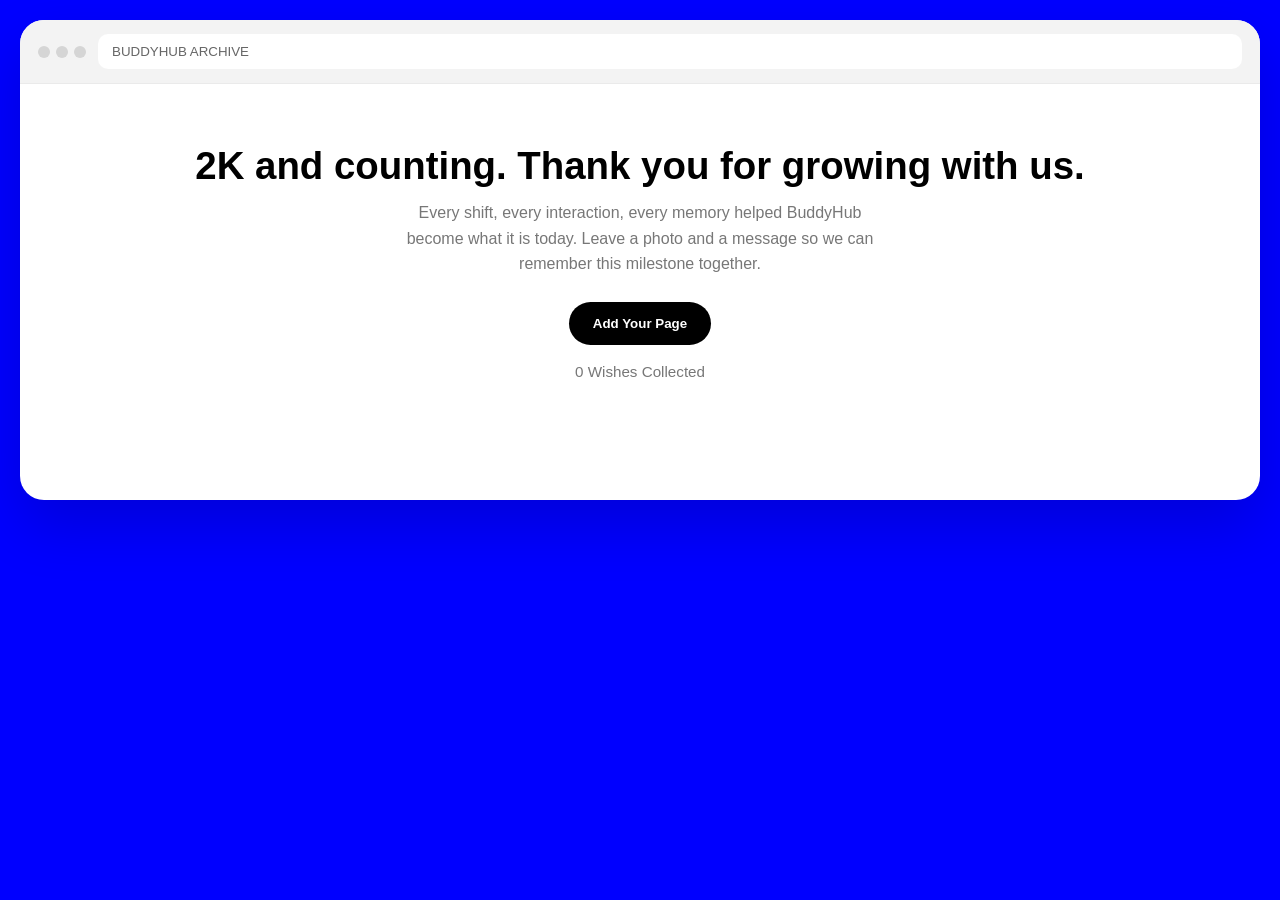
==== index.html @ e5b3a550 "Add files via upload" ====
<!DOCTYPE html>
<html lang="en">
<head>
  <meta charset="UTF-8">
  <meta name="viewport" content="width=device-width, initial-scale=1.0">

  <title>BUDDYHUB ARCHIVE</title>

  <link rel="stylesheet" href="style.css">

  <script src="https://cdn.jsdelivr.net/npm/@supabase/supabase-js@2"></script>
</head>
<body>

<div class="browser">

  <div class="browser-top">

    <div class="dots">
      <span></span>
      <span></span>
      <span></span>
    </div>

    <input
      class="fake-search"
      value="BUDDYHUB ARCHIVE"
      readonly
    >

  </div>

  <section class="hero">

    <h1>2K and counting. Thank you for growing with us.</h1>

    <p>
      Every shift, every interaction, every memory helped BuddyHub become what it is today.
Leave a photo and a message so we can remember this milestone together.
    </p>

    <div class="hero-buttons">

      <button id="openModal">
        Add Your Page
      </button>

    </div>

    <div id="counter">
      0 Wishes Collected
    </div>

  </section>

  <section id="gallery">
  </section>

  <div id="empty">
    No wishes yet 💙
  </div>

</div>

<!-- MODAL -->

<div id="modal">

  <div class="modal-content">

    <h2>Leave A Wish</h2>

    <input
      id="name"
      maxlength="20"
      placeholder="Your name"
    >

    <textarea
      id="wish"
      maxlength="150"
      placeholder="Write your wish..."
    ></textarea>

    <input
      type="file"
      id="photo"
      accept="image/*"
    >

    <img
      id="preview"
      src=""
      style="display:none;"
    >

    <button id="submitBtn">
      Submit
    </button>

  </div>

</div>

<script src="app.js"></script>

</body>
</html>
---- style.css ----
*{
  margin:0;
  padding:0;
  box-sizing:border-box;
}

body{
  background:#0000ff;
  font-family:Arial, sans-serif;
  min-height:100vh;
  padding:20px;
}

/* Browser */

.browser{
  max-width:1400px;
  margin:auto;
  background:white;
  border-radius:24px;
  overflow:hidden;
  box-shadow:
  0 25px 60px rgba(0,0,0,.15);
}

.browser-top{
  display:flex;
  align-items:center;
  gap:12px;
  padding:14px 18px;
  background:#f3f3f3;
  border-bottom:1px solid #eaeaea;
}

.dots{
  display:flex;
  gap:6px;
}

.dots span{
  width:12px;
  height:12px;
  border-radius:50%;
  background:#d5d5d5;
}

.fake-search{
  flex:1;
  border:none;
  background:white;
  border-radius:10px;
  padding:10px 14px;
  color:#666;
}

/* Hero */

.hero{
  text-align:center;
  padding:60px 20px;
}

.hero h1{
  font-size:2.4rem;
  margin-bottom:12px;
}

.hero p{
  color:#777;
  max-width:500px;
  margin:auto;
  line-height:1.6;
}

.hero-buttons{
  margin-top:25px;
}

.hero button{
  border:none;
  padding:14px 24px;
  border-radius:999px;
  cursor:pointer;
  font-weight:600;
  background:black;
  color:white;
}

.hero button:hover{
  transform:translateY(-2px);
}

#counter{
  margin-top:18px;
  color:#777;
  font-size:.95rem;
}

/* Gallery */

#gallery{
  padding:30px;
  display:grid;
  grid-template-columns:
  repeat(auto-fill,minmax(220px,1fr));
  gap:28px;
}

/* Card */

.card{
  background:white;
  border-radius:14px;
  overflow:hidden;
  box-shadow:
  0 10px 30px rgba(0,0,0,.10);

  transition:.25s;
}

.card:hover{
  transform:
  translateY(-6px)
  rotate(-1deg);
}

.filename{
  background:#ececec;
  font-size:12px;
  text-align:center;
  padding:10px;
  color:#555;
}

.card img{
  width:100%;
  aspect-ratio:3/4;
  object-fit:cover;
  display:block;
}

.wish{
  padding:14px;
  font-size:13px;
  line-height:1.6;
  min-height:90px;
  word-break:break-word;
}

/* Scrapbook offsets */

.offset1{
  transform:translateY(10px);
}

.offset2{
  transform:translateY(-10px);
}

.offset3{
  transform:translateY(15px);
}

.offset4{
  transform:translateY(-5px);
}

/* Empty State */

#empty{
  display:none;
  text-align:center;
  padding:80px 20px;
  color:#888;
}

/* Modal */

#modal{
  display:none;

  position:fixed;
  inset:0;

  background:rgba(0,0,0,.45);

  justify-content:center;
  align-items:center;

  padding:20px;

  overflow-y:auto;

  z-index:999;
}

.modal-content{
  width:100%;
  max-width:420px;

  background:white;
  border-radius:18px;

  padding:20px;

  display:flex;
  flex-direction:column;
  gap:12px;

  max-height:90vh;
  overflow-y:auto;
}

.modal-content h2{
  text-align:center;
}

.modal-content input,
.modal-content textarea{

  width:100%;

  padding:12px;

  border:1px solid #ddd;
  border-radius:10px;

  outline:none;
}

.modal-content textarea{
  resize:none;
  height:120px;
}

.modal-content button{

  border:none;

  padding:12px;

  border-radius:10px;

  cursor:pointer;

  background:black;
  color:white;
}

.modal-content button:hover{
  opacity:.9;
}

/* Preview */

#preview{
  width:100%;
  max-height:250px;

  object-fit:cover;

  aspect-ratio:3/4;

  border-radius:12px;
}

/* Mobile */

@media(max-width:768px){

  body{
    padding:10px;
  }

  .hero{
    padding:40px 20px;
  }

  .hero h1{
    font-size:1.7rem;
  }

  #gallery{
    padding:15px;
    gap:15px;

    grid-template-columns:
    repeat(2,1fr);
  }

}
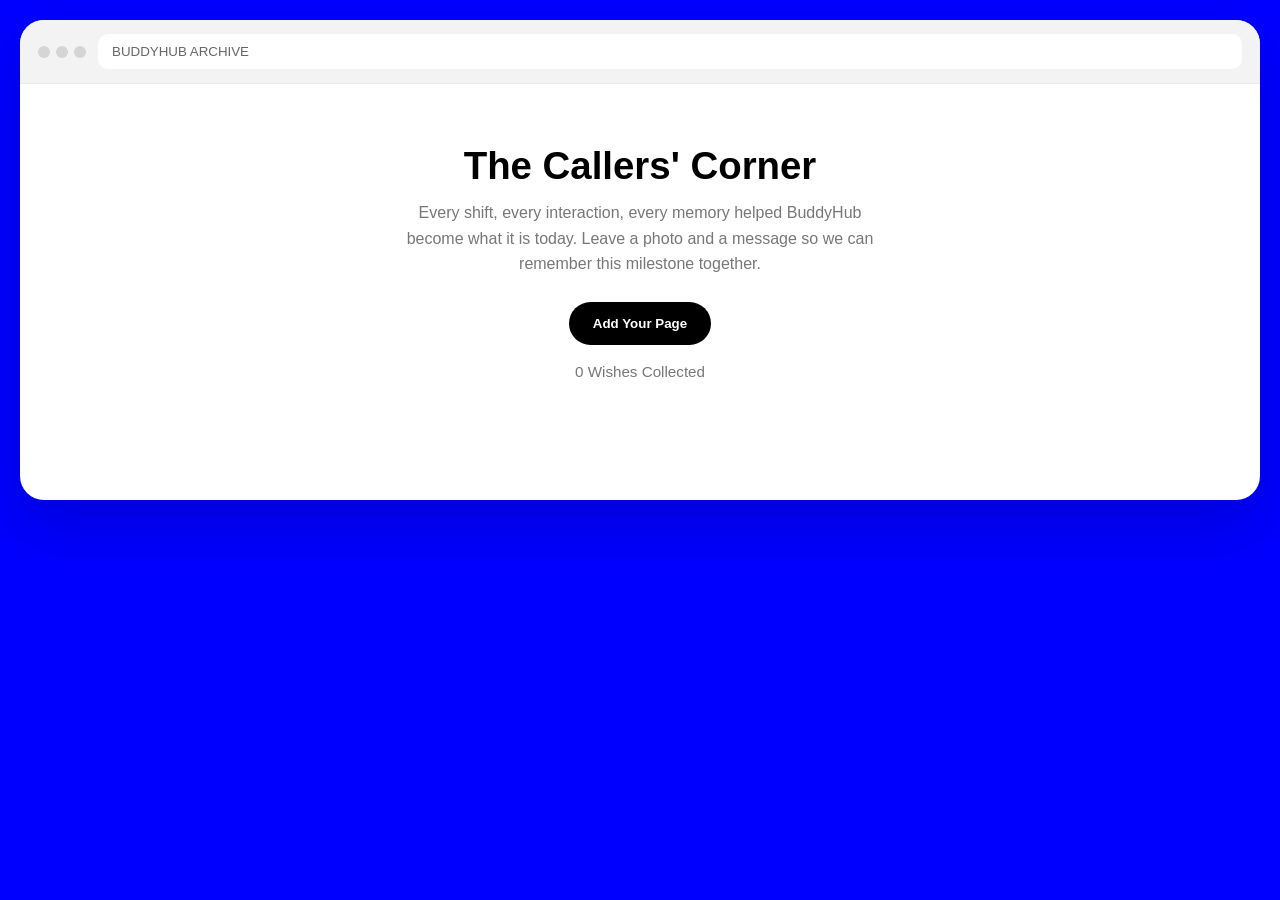
==== commit 00d6e07f: "Change hero section title and text Updated the hero section title and adjusted the text content." ====
--- a/index.html
+++ b/index.html
@@ -3,7 +3,7 @@
 <head>
   <meta charset="UTF-8">
   <meta name="viewport" content="width=device-width, initial-scale=1.0">
-
+  <link rel="icon" href="budi.png" type="image/png">
   <title>BUDDYHUB ARCHIVE</title>
 
   <link rel="stylesheet" href="style.css">
@@ -32,7 +32,7 @@
 
   <section class="hero">
 
-    <h1>2K and counting. Thank you for growing with us.</h1>
+    <h1>The Callers' Corner</h1>
 
     <p>
       Every shift, every interaction, every memory helped BuddyHub become what it is today.
@@ -57,7 +57,7 @@
   </section>
 
   <div id="empty">
-    No wishes yet 💙
+    No wishes yet 
   </div>
 
 </div>
@@ -105,4 +105,4 @@
 <script src="app.js"></script>
 
 </body>
-</html>+</html>
